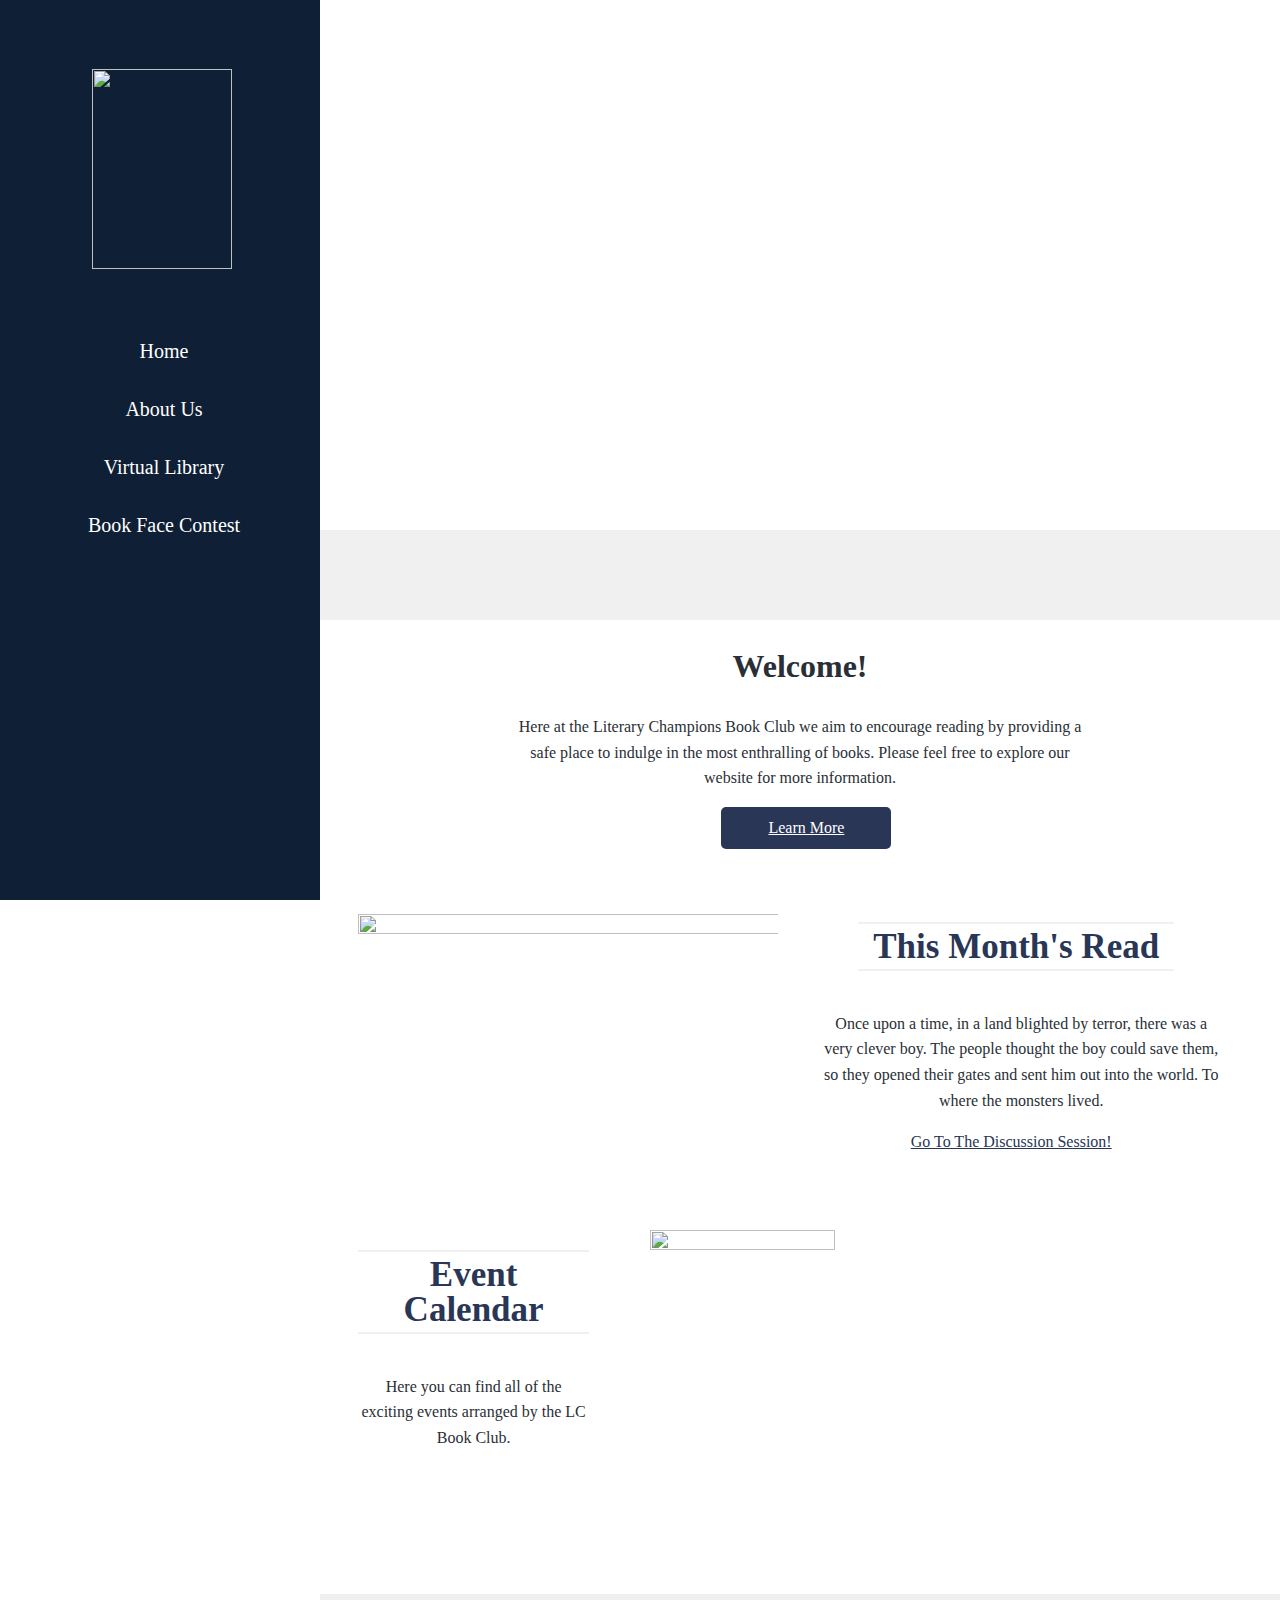
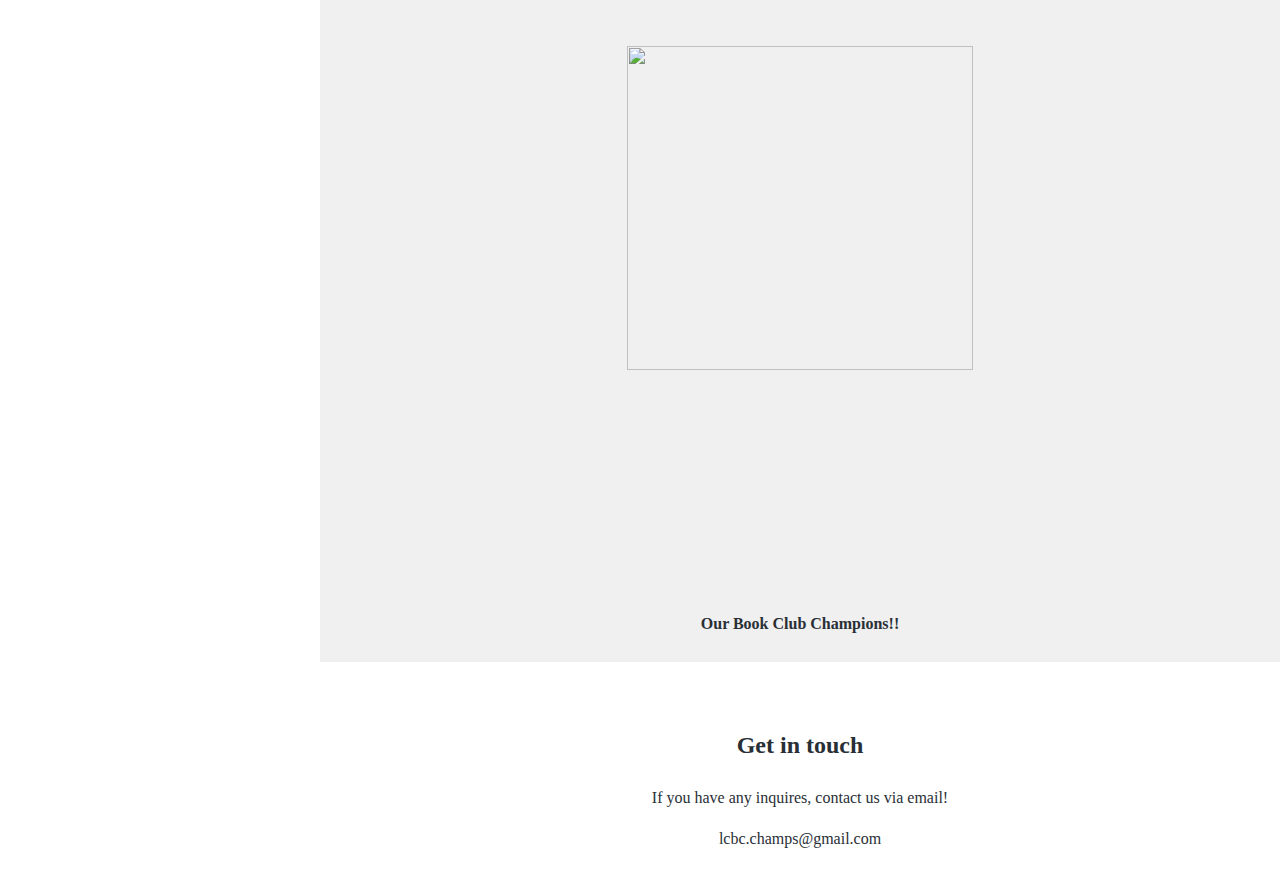
==== index.html @ 6f42a73e "Update index.html" ====
<html>
<script>if(screen.width <= 400){document.location = "html-index.html";}</script>
<font face = "Georgia, serif">
	<head>
	<meta name="viewport" content="width=device-width,initial-scale=1,maximum-scale=1,user-scalable=no">
	<meta http-equiv="X-UA-Compatible" content="IE=edge,chrome=1">
	<meta name="HandheldFriendly" content="true">
	<link rel="shortcut icon" href="laramusa.github.io/Images/favicon (1).ico" type="image/x-icon">
        <link rel="icon" href="lcbc-champs.github.io/Images/favicon (1).ico" type="image/x-icon">
	</head>
<header>
<link rel="stylesheet" type="text/css" href="css.css" />
<script type="text/javascript" src="Javascript.js"></script>
    
	<div id="sidenav">
		<center><div class="LogoPicture" style="height:100px;width:110px;margin-top:49px;margin-right:8%;margin-left:0;">
		<img src="lcbc-champs.github.io/Images/logo3.png" style="height:200px;width:140px;"/>
		</div></center>
        <a href="index.html" style="margin-top:160px;">Home</a>
        <a href="about.html">About Us</a>
        <a href="library.html">Virtual Library</a>
	<a href="face.html">Book Face Contest</a>
	</div>

	<div class="paralax">
	<video playsinline autoplay muted loop class="thevid" style="position: relative;max-width: 100%;">
	<source src="lcbc-champs.github.io/Images/Promo2.mp4" type="video/mp4"></video>
	</div>
	
    <div class="clear"></div>
<style>
.thevid{
width:75%;
}
#grey{
margin-top:170px;
}
</style>
<style>
* {
  box-sizing:border-box;
}
.bar1, .bar2, .bar3 {
  width: 0;
  height: 0;
  background-color: black;
  margin: 0;
}
/*@media screen and (max-width:800px) {
.LogoPicture{
left:auto;
margin:auto;
width: 60%;
}
.bar1, .bar2, .bar3 {
  position: relative;
  width: 100%;
  height: 14%;
  background-color: rgb(240,240,240);
  z-index:12000;
  margin: 6px 0;
}
 .main {
float: left;
margin-left: 0%;
  }
#sidenav {
display:none;
width:100%;
height:100%;
z-index:11000;
}
.header-banner{
    width:100%; 
    float: left;
    margin-left: 0%;
}
.thevid{
    position:relative;
    top:0;
    margin-right:0%;
    margin-left: 0%;
    margin-top: 0%;
    width: 100%;
    border: none;
}
#intro {
    float: left;
    text-align:center;
    margin-left:15%;
}
#grey{
	margin-top:-10%;
}
#welcome{
left:auto;
text-align:center;
margin: auto;
}
#preview { 
margin-left: -15%;
float: left;
width: 50%;
}
#summary { 
width: 90%;
margin-left: -12%;
float: left;
}
#calendar { 
width: 90%;
margin-left: -13%;
float: left;
}
#ex { 
width: 90%;
margin-left: -10%;
float: left;
}
.champ { 
width:100%; 
float: left;
margin-left: 0%;
}
#link { 
width:100%; 
float: left;
margin-left: 0%;
margin-right:0;
text-align:center;
}
#contact { 
width:100%; 
float: left;
margin-left: 0%;
background: rgb(240,240,240);
}
#button{
left:auto;
margin: auto;
width: 50%;
}
}*/
@media screen and (max-width: 400px) {
#sidenav {
display:none;
width:100%;
height:100%;
z-index:11000;
}
.thevid{
  position:relative;
    top:0;
    margin-right:0%;
    margin-left: 0%;
    margin-top: 0%;
    width: 100%;
    border: none;
}
.paralax{
left:auto;	
}
.bar1, .bar2, .bar3 {
position: relative;
width: 100%;
height: 14%;
background-color: rgb(240,240,240);
z-index:12000;
margin: 6px 0;
}
#intro {
float: left;
text-align:center;
margin-left:5%;
margin-right:5%;
}
#grey{
margin-top:-45%;
}
#welcome{
left:auto;
text-align:center;
margin: auto;
}
#button{
margin: auto;
width: 50%;
}
#preview { 
margin-left: -35%;
float: left;
width: 70%;
}
#summary { 
width: 142%;
margin-left: -40%;
float: left;
text-align: center;
}
#calendar { 
width: 142%;
margin-left: -38.5%;
float: left;
}
#ex { 
width: 142%;
margin-left: -38.5%;
float: left;
text-align: center;
}
.champ{
float: left;
margin-left: 0%;  
width:100%;
font-size: 14px;
}
#contact{
float: left;
text-align:center;
margin-left:0%;
font-size: 10px;
}
#fs{
font-size:10px;	
}
#finaltouch{
margin-left:0;
}
</style>
</header>
<body class="main">
<button id="vis" onclick="myFunction()" style="border:none;background:none;position:absolute;top:1%;left:1%;height:8%;width:15%;cursor:pointer;">
<div class="bar1"></div>
<div class="bar1"></div>
<div class="bar1"></div>
</button>

<div style="min-height: 100%;min-width: 100%;background-size: cover;margin-top: 0px;background:#fff;">
<div style="background:#fff;">
<div id="grey" style="background-color:rgb(240,240,240);height:10%; margin-left: 0px;"></div>
<div id="welcome"> <h1>Welcome!</h1></div>
<div id="intro">
<p>Here at the Literary Champions Book Club we aim to encourage reading by providing a safe place to indulge in the most enthralling of books. Please feel free to explore our website for more information.</p>

</div>
<div id="button"><center><a href="about.html" class="btn1"><span>Learn More</span></a></center></div>
    
<main id="boxes" style="margin-left:28%;margin-right:4%;text-align:center;">
	   
<div id="preview"><center><img src="lcbc-champs.github.io/Images/boy bridge.png" style="height:22%;width:193%; margin-top:10%;"/></center></div>
<div id="summary">
<center><a class="hpl" href="discussion.html"><h1 style="margin-left:10px;font-size:35px;display: inline-block;padding: 5px 15px;border-top: 2px solid rgb(240,240,240);border-bottom: 2px solid rgb(240,240,240);line-height: 1em;text-decoration: none;color:rgb(41,54,86);" >This Month's Read</h1></a></center>
<center><p style="width:100%;margin-left:10px;">Once upon a time, in a land blighted by terror, there was a very clever boy. The people thought the boy could save them, so they opened their gates and sent him out into the world. To where the monsters lived.</p><a href="discussion.html" style= "color:rgb(41,54,86);">Go To The Discussion Session!</a></center>
</div></main>
		
		
<div style="background:#fff;">
<main id="boxes2" style="margin-left:28%;margin-right:4%;text-align:center;">
<div id="calendar"><center><img src="lcbc-champs.github.io/Images/December.jpg" style="height:33%;width:85%; margin-top:8%;"/></center></div>
<div id="ex">
<center><h1 style="font-size:35px;display: inline-block;padding: 5px 15px;border-top: 2px solid rgb(240,240,240);border-bottom: 2px solid rgb(240,240,240);line-height: 1em;text-decoration: none;color:rgb(41,54,86);">Event Calendar</h1>
<p style="width:100%;">Here you can find all of the exciting events arranged by the LC Book Club.</p></center>
</div></main>

<div class="champ" style= "margin-top: 10%; margin-bottom: 5%;background-color: rgb(240,240,240);">
<br></br>
<center><img src="lcbc-champs.github.io/Images/winners.jpg" style="width: 60%; min-width: 350px;"/></center>
<br><center><b>Our Book Club Champions!!</b></center></br>
</div>
	
<div id="contact" style="text-align:center;"><b><h2>Get in touch</h2></b>
<p>If you have any inquires, contact us via email!</p>
<p style="padding-bottom:2%;">lcbc.champs@gmail.com</p>
</div>
</div>
</div>
</div>

<script>
function myFunction() {
  var x = document.getElementById("sidenav");
  if (x.style.display === "block") {
    x.style.display = "none";
  } else {
    x.style.display = "block";
  }
}
</script>
</body>
</font>
</html>
---- css.css ----
::-moz-selection { background: rgb(240,240,240); }
::selection { background: rgb(240,240,240); }
body { margin:0px; padding:0px;}
html, body{
  overflow-x: hidden;
  max-width:100%;
}
.paralax{
position: fixed;
  bottom: 0;
  right: 0;
  height: auto;
  width: auto;
  min-height: 100%;
  min-width: 100%;
  z-index: -5000;
}
.champ {
  margin-left: 25%;
  width: 75%;
}
#intro{
 margin-left:40%;
  margin-right:15%;
  text-align:center;
}
#welcome{
  margin-left:40%;
  margin-right:15%;
  text-align:center;
}
#button{
margin-left:40%;
margin-right:14%;
text-align:center;
}
#link{
  background-color:rgb(58,58,58);
  height:10%;
  margin-top:100px;
  margin-bottom: 50px;
}
/* main */
header {
    height: 360px;
    z-index: 10;
}
.hpl:hover{
  background-color: rgb(200,214,227);
}
#sidenav {
  height: 100%;
  width: 25%;
  position: fixed;
  z-index: 1;
  top: 0;
  left: 0;
  background-color: #0f2036;
  overflow-x: hidden;
  padding-top: 20px;
  text-align:center;
}
#sidenav a {
  padding: 6px 8px 20px 16px;
  text-decoration: none;
  font-size: 20px;
  color: #fff;
  display: block;
}
#sidenav a:hover {
  color: rgb(109,118,139);
}
.main {
  /*margin-left: 35%;
  margin-right: 10%;
  padding: 0px 10px;
  text-align:center;*/
}
@media screen and (max-height: 450px) {
  #sidenav {padding-top: 15px;}
  #sidenav a {font-size: 18px;}
}
#boxes {
  content: "";
  display: table;
  clear: both;
}
#preview {
 height: 8%;
  width: 25%;
  float: left;
  margin-top:5%;
    /*height: 8%;
  width: 45%;
  float: left;
  margin-top:52px;*/
}
#summary {
  background-color: #fff;
  height: 10%;
  /*margin-left:20%;*/
  margin-left: 10px;
  width:50%;
  float: right;
  margin-top:30px;
  padding: 20;
    /*height: 8%;
  margin-left:10px;
  width:45%;
  float: right;
  margin-top:35px;*/
}
#boxes2 {
  content: "";
  clear: both;
  display: table;
}
#ex {
  /*height: 8%;
  width: 45%;
  float: left;
  margin-top:52px;*/
    height: 8%;
  width: 45%;
  float: left;
  margin-top:52px;
}
#calendar {
  /*height: 10%;
  margin-left:10px;
  width:50%;
  float: right;
  margin-top:35px;*/
    height: 10%;
  margin-left:10px;
  width:50%;
  float: right;
  margin-top:35px;
}
  button {
  margin: 17px;
}
#link{
  text-align:center;
   margin-left: 25%;
}
#contact{
 text-align:center;
 margin-left:25%;
}
.btn1 {
  color: #fff;
  border-radius: 5px;
  font-weight: 500;
  transition: all 0.3s ease;
  position: relative;
  cursor: pointer;
  display: inline-block;
  background: rgb(41,54,86);
  width: 170px;
  height: 42px;
  line-height: 42px;
  padding: 0;
  border: none;
}
.btn1 span {
  position: relative;
  display: block;
  width: 100%;
  height: 100%;
}
.btn1:before,
.btn1:after {
  position: absolute;
  content: "";
  right: 0;
  top: 0;
   background: rgb(45,83,132);
  transition: all 0.4s ease;
}
.btn1:before {
  height: 0%;
  width: 1.5px;
}
.btn1:after {
  height: 1.5px;
  width: 0%;
}
.btn1:hover{
   background: transparent;
}
.btn1:hover:before {
  height: 100%;
}
.btn1:hover:after {
  width: 100%;
}
.btn1 span:hover{
  color: rgb(45,83,132);
}
.btn1 span:before,
.btn1 span:after {
  position: absolute;
  content: "";
  left: 0;
  bottom: 0;
   background: rgb(41,54,86);
  transition: all 0.4s ease;
}
.btn1 span:before {
  height: 0%;
  width: 1.5px;
}
.btn1 span:after {
  height: 1.5px;
  width: 0%;
}
.btn1 span:hover:before {
  height: 100%;
}
.btn1 span:hover:after {
  width: 100%;
}

.header-banner {
    position:relative;
    top:0;
    right:0;
    margin-right:0;
    border:0;
    margin-left:25%;
    background-image: url('lcbc-champs.github.io/Images/banner.jpg');
    background-position: center;
    background-repeat: no-repeat;
    background-size: cover;
    height: 500px;
    width: 75%;
}
.thevid{
  position:relative;
    width: 75%;
    top:0;
    margin-right:0%;
    margin-left: 25%;
    margin-top: 0%;
    border: none;
}
header h1 {
    background-color: rgba(18,72,120, 0.8);
    color: #fff;
    padding: 0 1rem;
    position: absolute;
    top: 2rem; 
    left: 2rem;
}
.fixed-header {
    position: fixed;
    top: 0;
    left: 0;
    width: 100%;
}
nav {
    width: 100%;
    height: 60px;
    background: rgb(41,54,86);
    postion: fixed;
    z-index: 10;
}
nav div {
    color: white;
    font-size: 2rem;
    line-height: 60px;
    position: absolute;
    top: 0;
    left: 2%;
    visibility: hidden;
}
.visible-title {
    visibility: visible;
}
nav ul { 
    list-style-type: none;
    margin: 0 2% auto 0;
    padding-left: 0;
    text-align: right;
    max-width: 100%;
}
nav ul li { 
    display: inline-block; 
    line-height: 60px;
    margin-left: 10px;
}
nav ul li a {
    text-decoration: none; 
    color: #fff;
}
/* demo content */
body { 
    color: #292f36;
    font-family: helvetica;
    line-height: 1.6;
}
.content{ 
    margin: 0 auto;
    padding: 4rem 0;
    width: 960px;
    max-width: 100%;
}
@media only screen and (max-width: 960px) {
    .content{ 
        padding: 2rem 0;
    }
    article {
        float: none;
        margin: 0 auto;
        width: 96%;
    }
    article:last-of-type {  
        margin-bottom: 3rem;
    }
    aside {  
        float: none;
        text-align: center;
        width: 100%;
    }
}
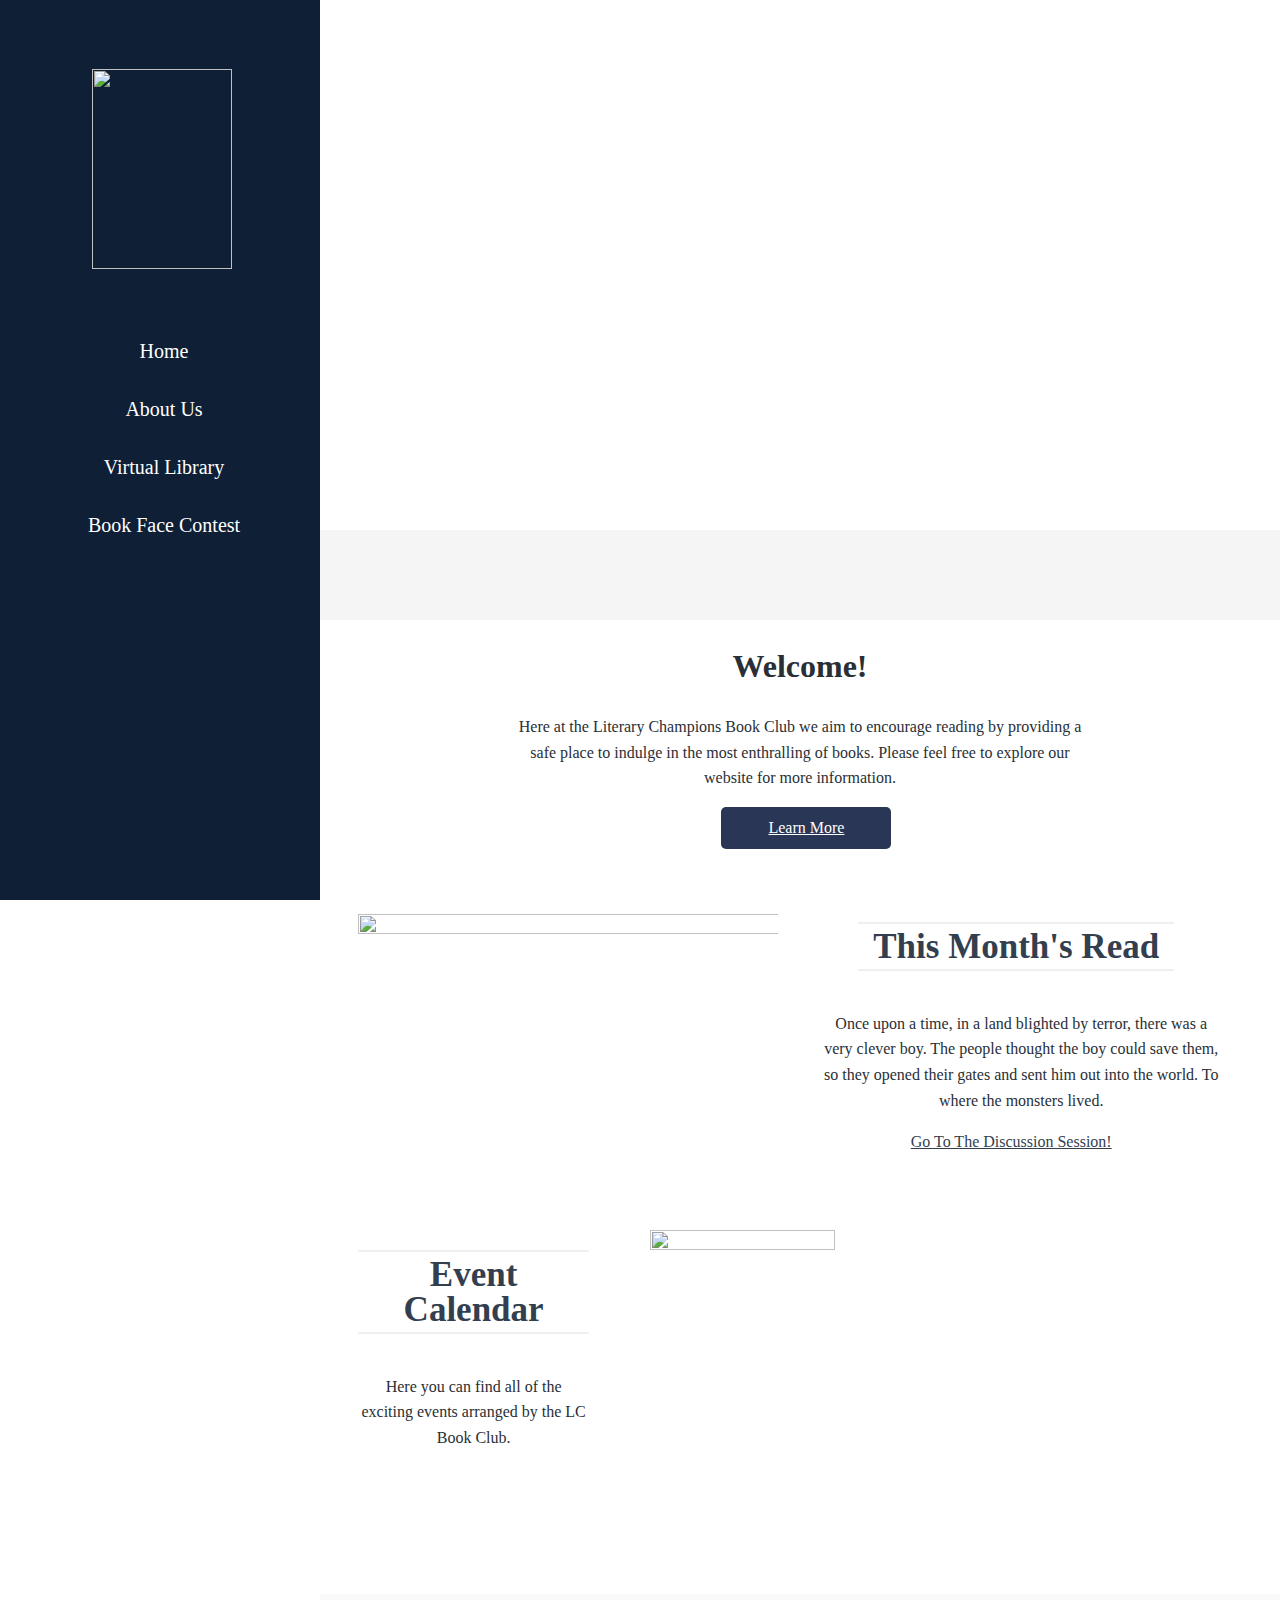
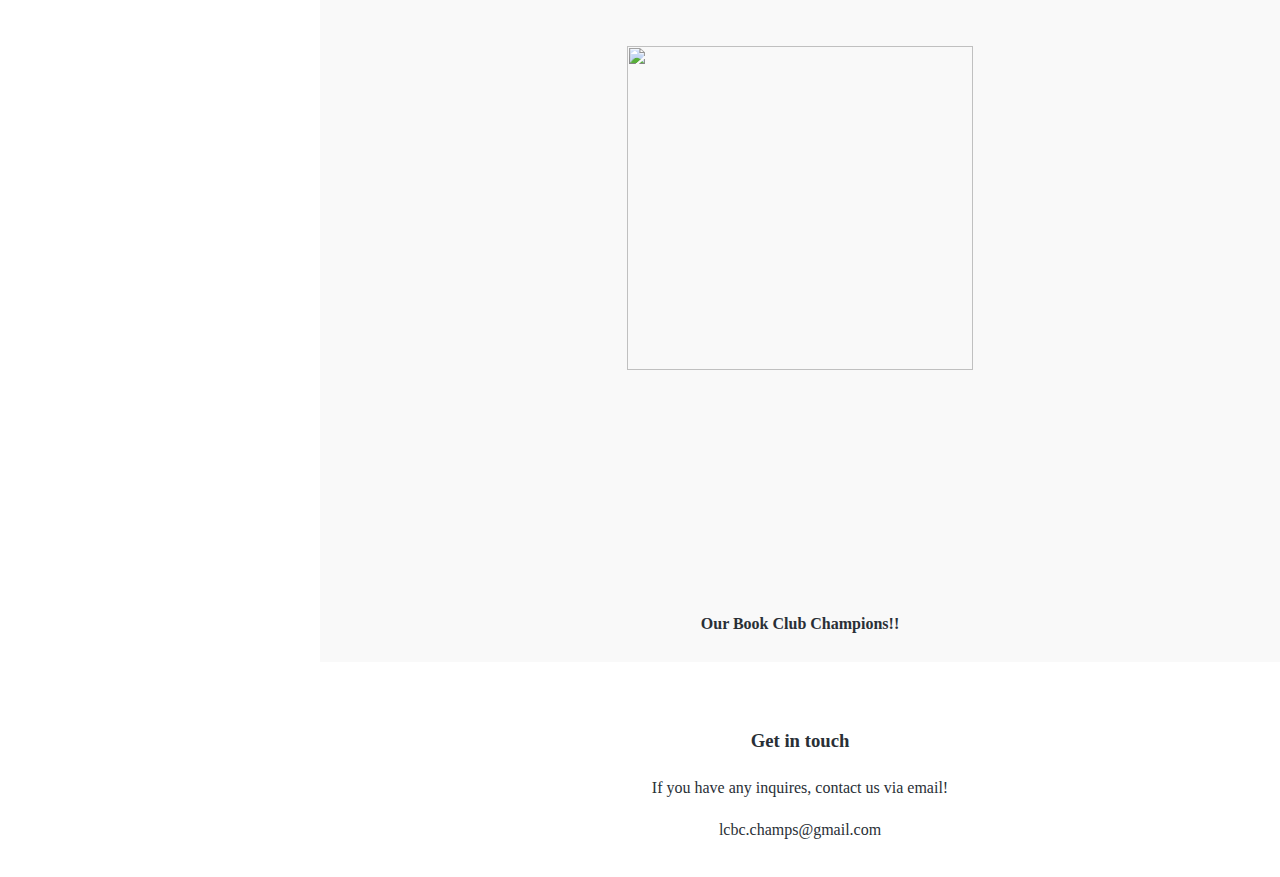
==== commit fb34f9e7: "Update index.html" ====
--- a/index.html
+++ b/index.html
@@ -14,7 +14,7 @@
     
 	<div id="sidenav">
 		<center><div class="LogoPicture" style="height:100px;width:110px;margin-top:49px;margin-right:8%;margin-left:0;">
-		<img src="lcbc-champs.github.io/Images/logo3.png" style="height:200px;width:140px;"/>
+		<img src="lcbc-champs.github.io/Images/logowhite.png" style="height:200px;width:140px;"/>
 		</div></center>
         <a href="index.html" style="margin-top:160px;">Home</a>
         <a href="about.html">About Us</a>
@@ -24,7 +24,7 @@
 
 	<div class="paralax">
 	<video playsinline autoplay muted loop class="thevid" style="position: relative;max-width: 100%;">
-	<source src="lcbc-champs.github.io/Images/Promo2.mp4" type="video/mp4"></video>
+	<source src="lcbc-champs.github.io/Images/m.mp4" type="video/mp4"></video>
 	</div>
 	
     <div class="clear"></div>
@@ -237,7 +237,7 @@
 
 <div style="min-height: 100%;min-width: 100%;background-size: cover;margin-top: 0px;background:#fff;">
 <div style="background:#fff;">
-<div id="grey" style="background-color:rgb(240,240,240);height:10%; margin-left: 0px;"></div>
+<div id="grey" style="background-color:rgb(245,245,245);height:10%; margin-left: 0px;"></div>
 <div id="welcome"> <h1>Welcome!</h1></div>
 <div id="intro">
 <p>Here at the Literary Champions Book Club we aim to encourage reading by providing a safe place to indulge in the most enthralling of books. Please feel free to explore our website for more information.</p>
@@ -247,28 +247,28 @@
     
 <main id="boxes" style="margin-left:28%;margin-right:4%;text-align:center;">
 	   
-<div id="preview"><center><img src="lcbc-champs.github.io/Images/boy bridge.png" style="height:22%;width:193%; margin-top:10%;"/></center></div>
+<div id="preview"><center><img src="lcbc-champs.github.io/Images/boyhome.jpg" style="height:22%;width:193%; margin-top:10%;"/></center></div>
 <div id="summary">
-<center><a class="hpl" href="discussion.html"><h1 style="margin-left:10px;font-size:35px;display: inline-block;padding: 5px 15px;border-top: 2px solid rgb(240,240,240);border-bottom: 2px solid rgb(240,240,240);line-height: 1em;text-decoration: none;color:rgb(41,54,86);" >This Month's Read</h1></a></center>
-<center><p style="width:100%;margin-left:10px;">Once upon a time, in a land blighted by terror, there was a very clever boy. The people thought the boy could save them, so they opened their gates and sent him out into the world. To where the monsters lived.</p><a href="discussion.html" style= "color:rgb(41,54,86);">Go To The Discussion Session!</a></center>
+<center><a class="hpl" href="discussion.html"><h1 style="margin-left:10px;font-size:35px;display: inline-block;padding: 5px 15px;border-top: 2px solid rgb(240,240,240);border-bottom: 2px solid rgb(240,240,240);line-height: 1em;text-decoration: none;color:rgb(51,63,79);" >This Month's Read</h1></a></center>
+<center><p style="width:100%;margin-left:10px;">Once upon a time, in a land blighted by terror, there was a very clever boy. The people thought the boy could save them, so they opened their gates and sent him out into the world. To where the monsters lived.</p><a href="discussion.html" style= "color:rgb(51,63,79);">Go To The Discussion Session!</a></center>
 </div></main>
 		
 		
 <div style="background:#fff;">
 <main id="boxes2" style="margin-left:28%;margin-right:4%;text-align:center;">
-<div id="calendar"><center><img src="lcbc-champs.github.io/Images/December.jpg" style="height:33%;width:85%; margin-top:8%;"/></center></div>
+<div id="calendar"><center><img src="lcbc-champs.github.io/Images/calendar.jpg" style="height:33%;width:85%; margin-top:8%;"/></center></div>
 <div id="ex">
-<center><h1 style="font-size:35px;display: inline-block;padding: 5px 15px;border-top: 2px solid rgb(240,240,240);border-bottom: 2px solid rgb(240,240,240);line-height: 1em;text-decoration: none;color:rgb(41,54,86);">Event Calendar</h1>
+<center><h1 style="font-size:35px;display: inline-block;padding: 5px 15px;border-top: 2px solid rgb(240,240,240);border-bottom: 2px solid rgb(240,240,240);line-height: 1em;text-decoration: none;color:rgb(51,63,79);">Event Calendar</h1>
 <p style="width:100%;">Here you can find all of the exciting events arranged by the LC Book Club.</p></center>
 </div></main>
 
-<div class="champ" style= "margin-top: 10%; margin-bottom: 5%;background-color: rgb(240,240,240);">
+<div class="champ" style= "margin-top: 10%; margin-bottom: 5%;background-color: rgb(249,249,249);">
 <br></br>
-<center><img src="lcbc-champs.github.io/Images/winners.jpg" style="width: 60%; min-width: 350px;"/></center>
+<center><img src="lcbc-champs.github.io/Images/champ.jpg" style="width: 60%; min-width: 350px;"/></center>
 <br><center><b>Our Book Club Champions!!</b></center></br>
 </div>
 	
-<div id="contact" style="text-align:center;"><b><h2>Get in touch</h2></b>
+<div id="contact" style="text-align:center;"><b><h3>Get in touch</h3></b>
 <p>If you have any inquires, contact us via email!</p>
 <p style="padding-bottom:2%;">lcbc.champs@gmail.com</p>
 </div>
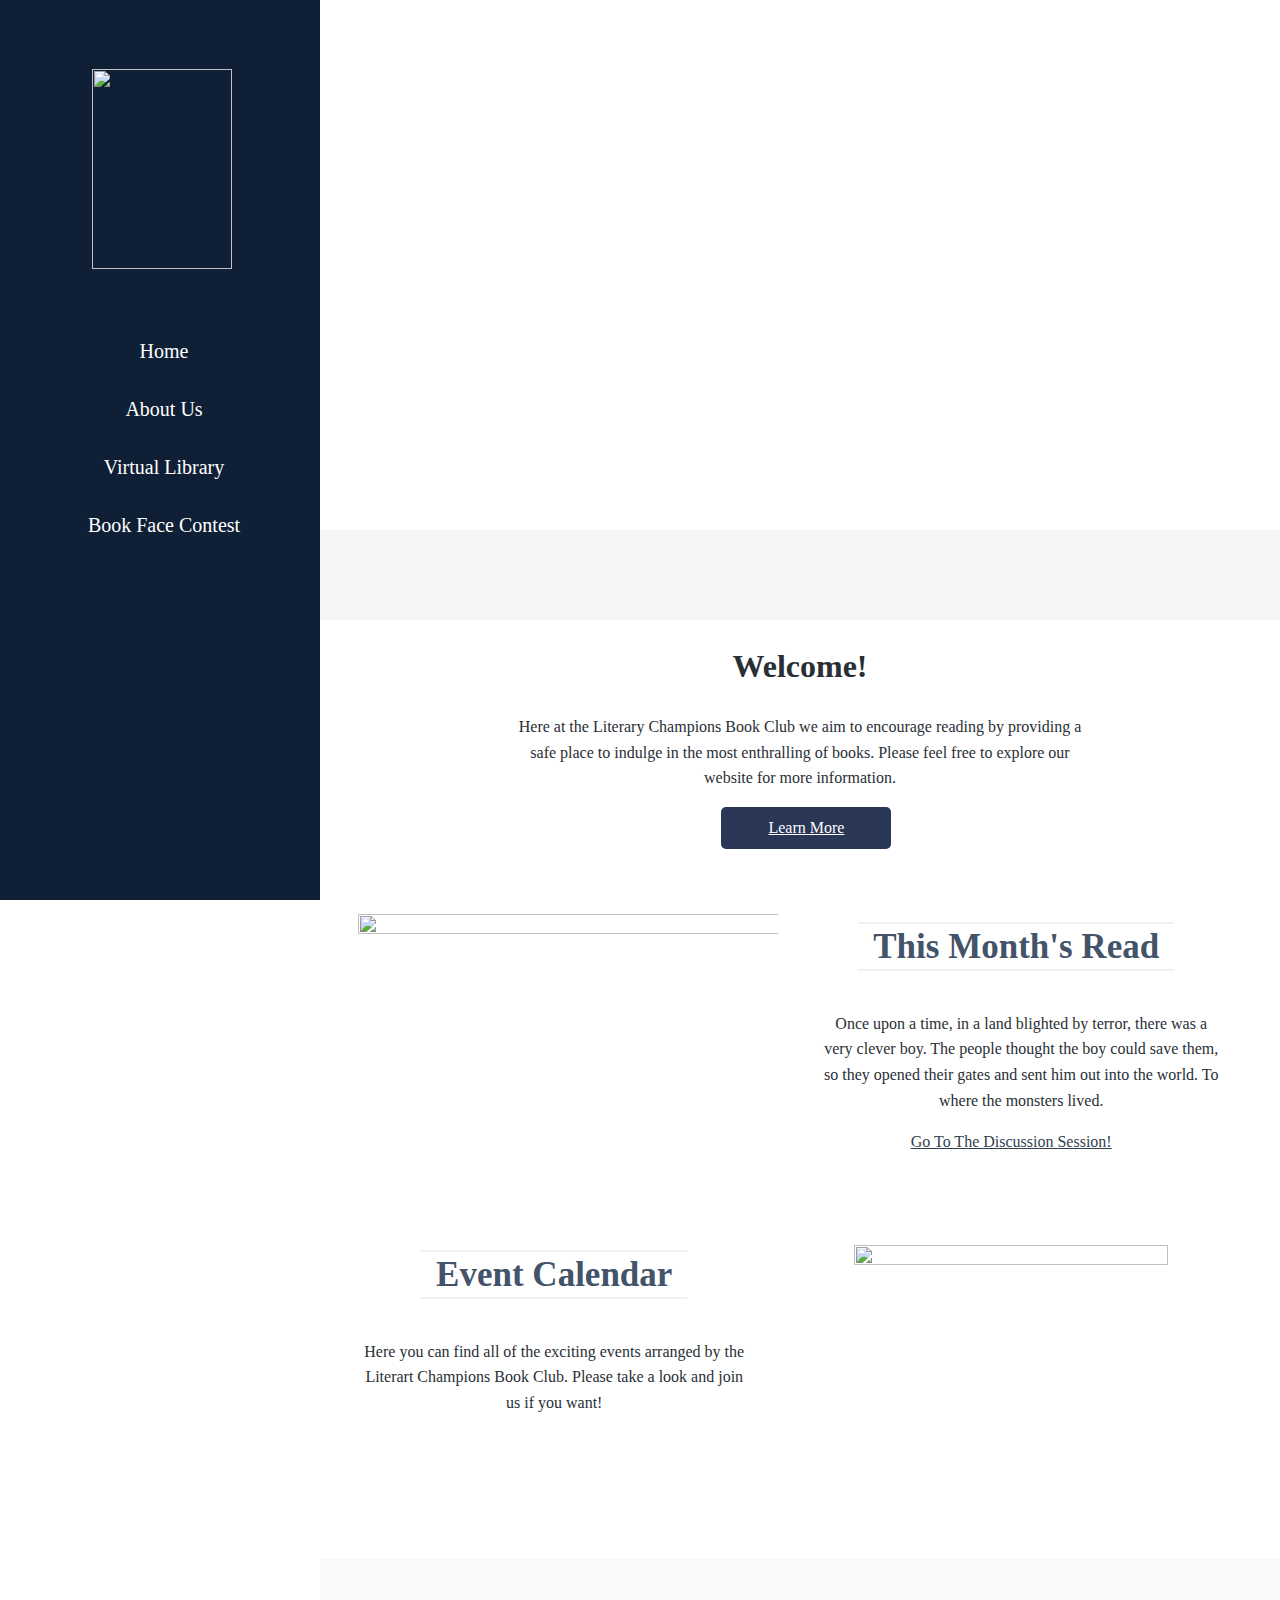
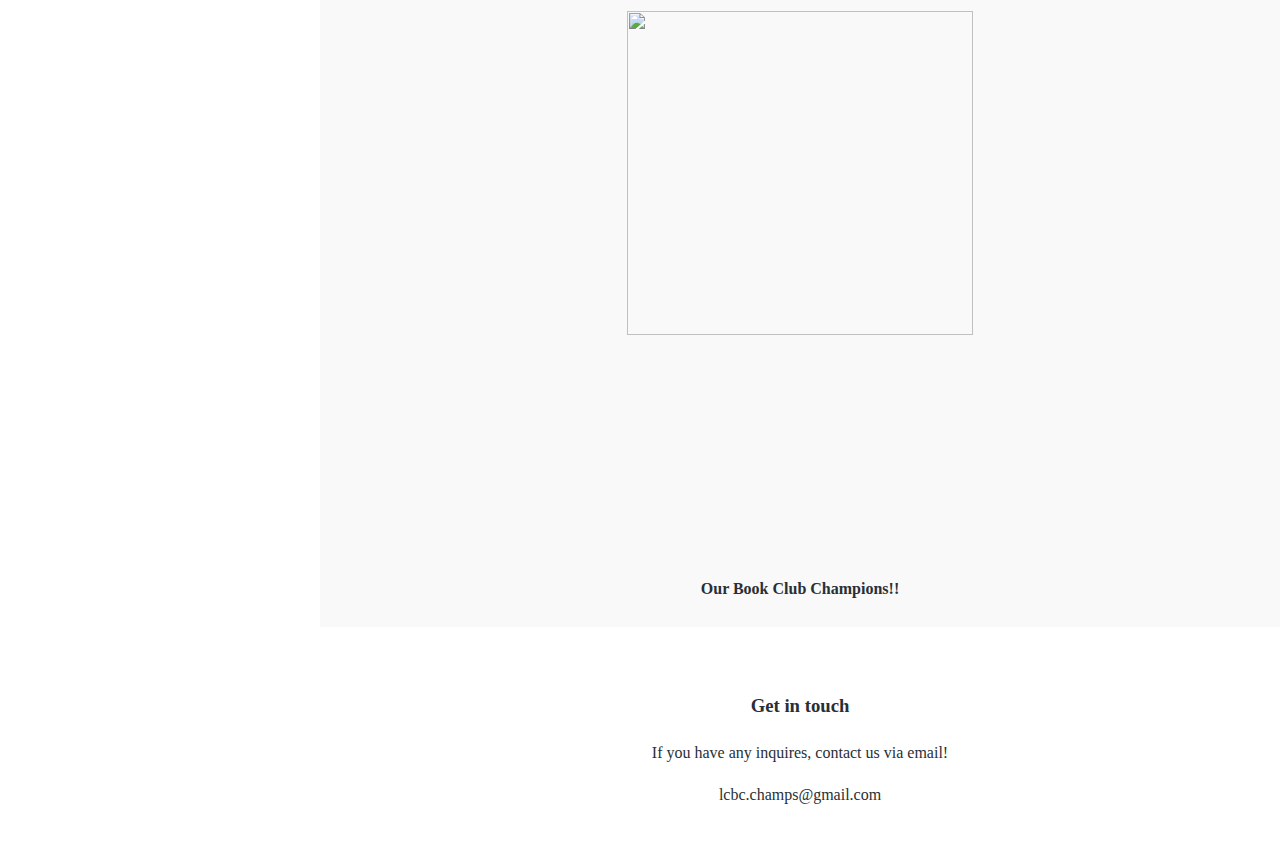
==== commit ade1a833: "Update index.html" ====
--- a/index.html
+++ b/index.html
@@ -14,7 +14,7 @@
     
 	<div id="sidenav">
 		<center><div class="LogoPicture" style="height:100px;width:110px;margin-top:49px;margin-right:8%;margin-left:0;">
-		<img src="lcbc-champs.github.io/Images/logowhite.png" style="height:200px;width:140px;"/>
+		<img src="lcbc-champs.github.io/Images/logowhite.pn" style="height:200px;width:140px;"/>
 		</div></center>
         <a href="index.html" style="margin-top:160px;">Home</a>
         <a href="about.html">About Us</a>
@@ -240,17 +240,17 @@
 <div id="grey" style="background-color:rgb(245,245,245);height:10%; margin-left: 0px;"></div>
 <div id="welcome"> <h1>Welcome!</h1></div>
 <div id="intro">
-<p>Here at the Literary Champions Book Club we aim to encourage reading by providing a safe place to indulge in the most enthralling of books. Please feel free to explore our website for more information.</p>
+<p style="rgb(59,56,56)";>Here at the Literary Champions Book Club we aim to encourage reading by providing a safe place to indulge in the most enthralling of books. Please feel free to explore our website for more information.</p>
 
 </div>
 <div id="button"><center><a href="about.html" class="btn1"><span>Learn More</span></a></center></div>
     
 <main id="boxes" style="margin-left:28%;margin-right:4%;text-align:center;">
 	   
-<div id="preview"><center><img src="lcbc-champs.github.io/Images/boyhome.jpg" style="height:22%;width:193%; margin-top:10%;"/></center></div>
+<div id="preview"><center><img src="lcbc-champs.github.io/Images/boy bridge.png" style="height:22%;width:193%; margin-top:10%;"/></center></div>
 <div id="summary">
-<center><a class="hpl" href="discussion.html"><h1 style="margin-left:10px;font-size:35px;display: inline-block;padding: 5px 15px;border-top: 2px solid rgb(240,240,240);border-bottom: 2px solid rgb(240,240,240);line-height: 1em;text-decoration: none;color:rgb(51,63,79);" >This Month's Read</h1></a></center>
-<center><p style="width:100%;margin-left:10px;">Once upon a time, in a land blighted by terror, there was a very clever boy. The people thought the boy could save them, so they opened their gates and sent him out into the world. To where the monsters lived.</p><a href="discussion.html" style= "color:rgb(51,63,79);">Go To The Discussion Session!</a></center>
+<center><a class="hpl" href="discussion.html"><h1 style="margin-left:10px;font-size:35px;display: inline-block;padding: 5px 15px;border-top: 2px solid rgb(240,240,240);border-bottom: 2px solid rgb(240,240,240);line-height: 1em;text-decoration: none;color:rgb(67,83,105);" >This Month's Read</h1></a></center>
+<center><p style="width:100%;margin-left:10px; rgb(59,56,56);">Once upon a time, in a land blighted by terror, there was a very clever boy. The people thought the boy could save them, so they opened their gates and sent him out into the world. To where the monsters lived.</p><a href="discussion.html" style= "color:rgb(51,63,79);">Go To The Discussion Session!</a></center>
 </div></main>
 		
 		
@@ -258,13 +258,13 @@
 <main id="boxes2" style="margin-left:28%;margin-right:4%;text-align:center;">
 <div id="calendar"><center><img src="lcbc-champs.github.io/Images/calendar.jpg" style="height:33%;width:85%; margin-top:8%;"/></center></div>
 <div id="ex">
-<center><h1 style="font-size:35px;display: inline-block;padding: 5px 15px;border-top: 2px solid rgb(240,240,240);border-bottom: 2px solid rgb(240,240,240);line-height: 1em;text-decoration: none;color:rgb(51,63,79);">Event Calendar</h1>
-<p style="width:100%;">Here you can find all of the exciting events arranged by the LC Book Club.</p></center>
+<center><h1 style="font-size:35px;display: inline-block;padding: 5px 15px;border-top: 2px solid rgb(240,240,240);border-bottom: 2px solid rgb(240,240,240);line-height: 1em;text-decoration: none;color:rgb(67,83,105);">Event Calendar</h1>
+<p style="width:100%; rgb(59,56,56);">Here you can find all of the exciting events arranged by the Literart Champions Book Club. Please take a look and join us if you want!</p></center>
 </div></main>
 
 <div class="champ" style= "margin-top: 10%; margin-bottom: 5%;background-color: rgb(249,249,249);">
 <br></br>
-<center><img src="lcbc-champs.github.io/Images/champ.jpg" style="width: 60%; min-width: 350px;"/></center>
+<center><img src="lcbc-champs.github.io/Images/winners.jpg" style="width: 60%; min-width: 350px;"/></center>
 <br><center><b>Our Book Club Champions!!</b></center></br>
 </div>
 	
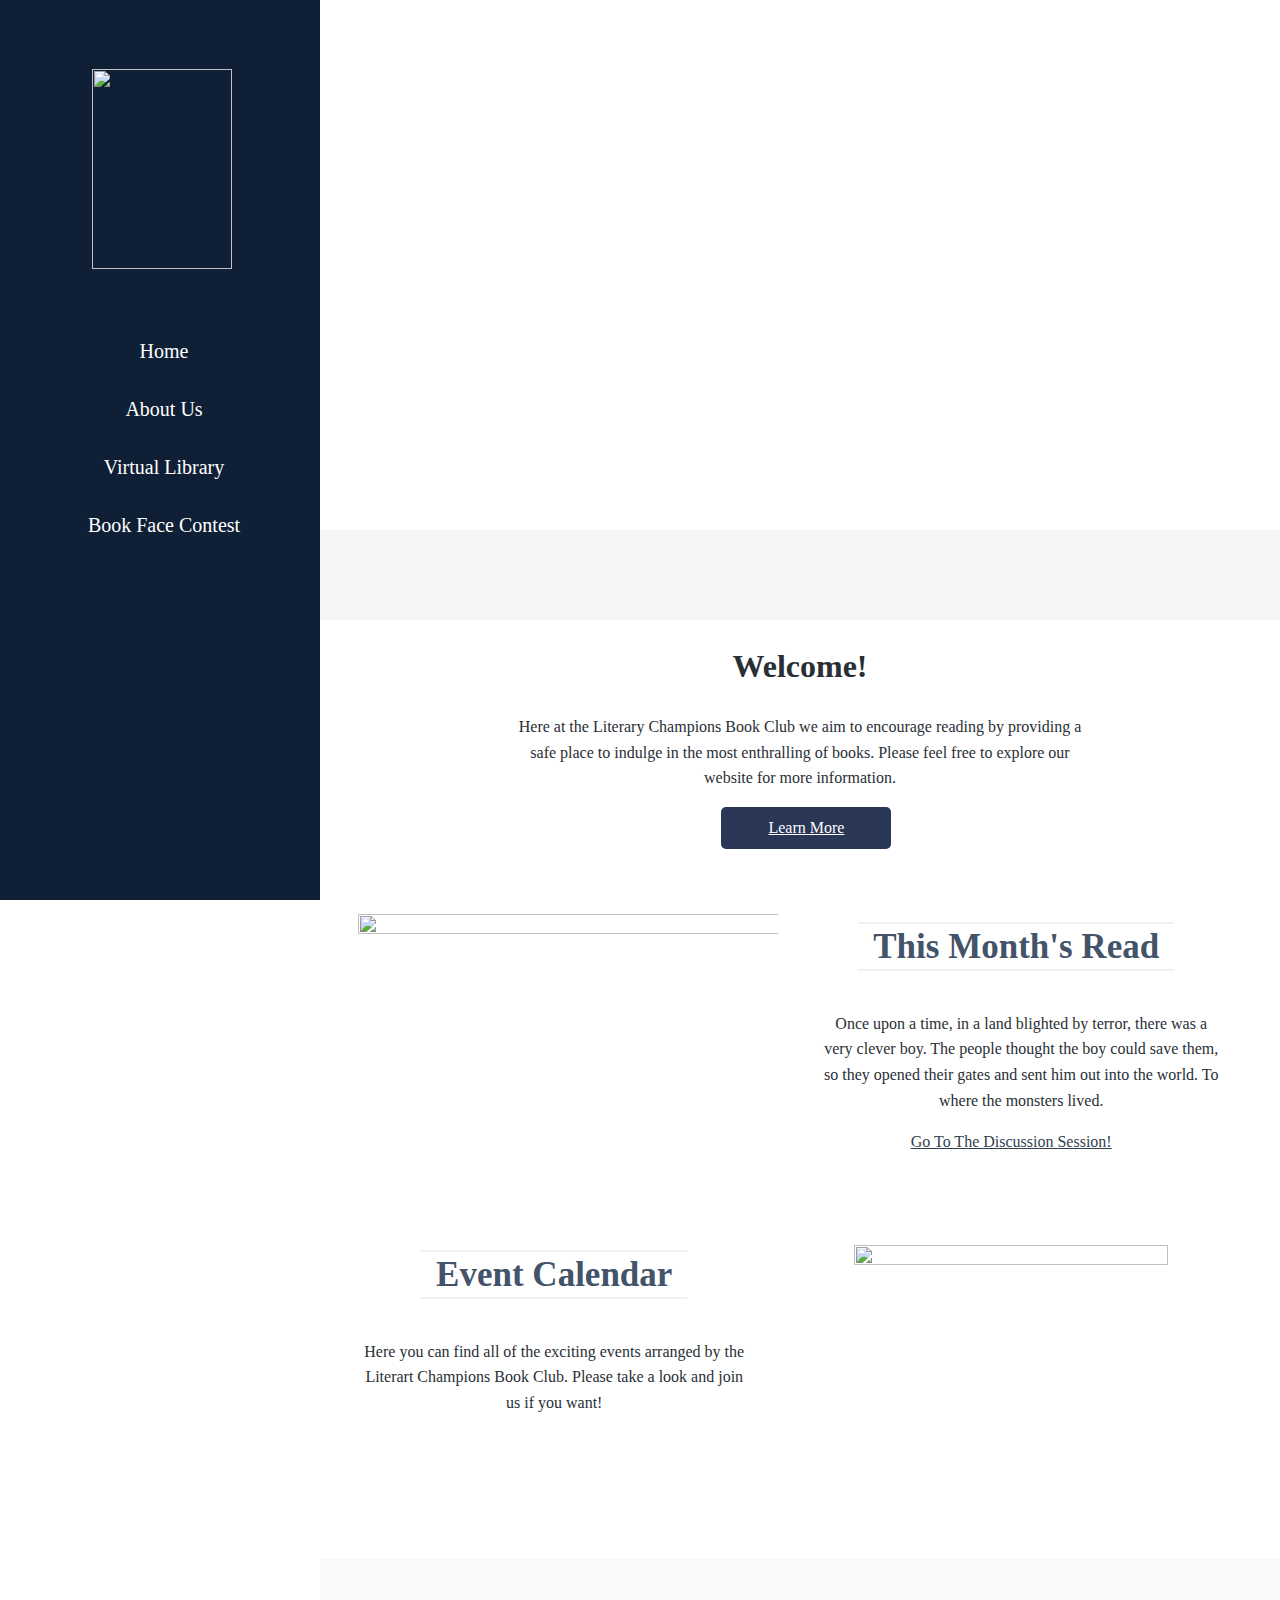
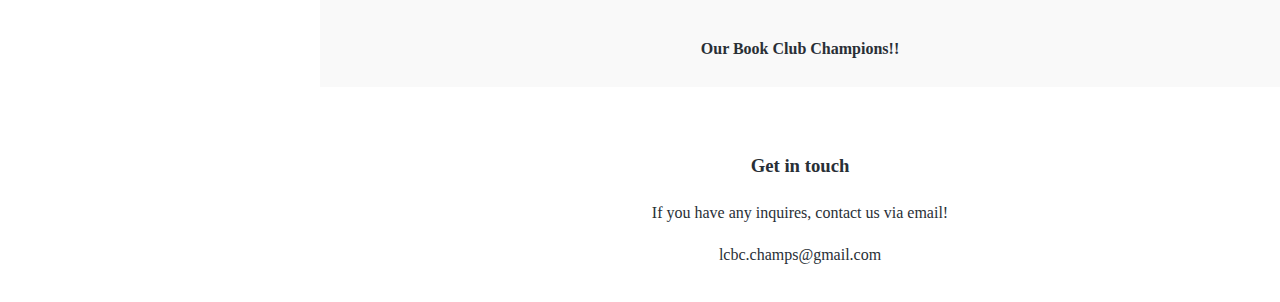
==== commit da19a8e9: "Update index.html" ====
--- a/index.html
+++ b/index.html
@@ -14,7 +14,7 @@
     
 	<div id="sidenav">
 		<center><div class="LogoPicture" style="height:100px;width:110px;margin-top:49px;margin-right:8%;margin-left:0;">
-		<img src="lcbc-champs.github.io/Images/logowhite.pn" style="height:200px;width:140px;"/>
+		<img src="lcbc-champs.github.io/Images/logowhite.png" style="height:200px;width:140px;"/>
 		</div></center>
         <a href="index.html" style="margin-top:160px;">Home</a>
         <a href="about.html">About Us</a>
@@ -256,7 +256,7 @@
 		
 <div style="background:#fff;">
 <main id="boxes2" style="margin-left:28%;margin-right:4%;text-align:center;">
-<div id="calendar"><center><img src="lcbc-champs.github.io/Images/calendar.jpg" style="height:33%;width:85%; margin-top:8%;"/></center></div>
+<div id="calendar"><center><img src="lcbc-champs.github.io/Images/WhatsApp Image 2021-04-21 at 7.38.24 PM.jpeg" style="height:33%;width:85%; margin-top:8%;"/></center></div>
 <div id="ex">
 <center><h1 style="font-size:35px;display: inline-block;padding: 5px 15px;border-top: 2px solid rgb(240,240,240);border-bottom: 2px solid rgb(240,240,240);line-height: 1em;text-decoration: none;color:rgb(67,83,105);">Event Calendar</h1>
 <p style="width:100%; rgb(59,56,56);">Here you can find all of the exciting events arranged by the Literart Champions Book Club. Please take a look and join us if you want!</p></center>
@@ -264,7 +264,7 @@
 
 <div class="champ" style= "margin-top: 10%; margin-bottom: 5%;background-color: rgb(249,249,249);">
 <br></br>
-<center><img src="lcbc-champs.github.io/Images/winners.jpg" style="width: 60%; min-width: 350px;"/></center>
+<center><img url="lcbc-champs.github.io/Images/winners.jpg" style="width: 60%; min-width: 350px;"/></center>
 <br><center><b>Our Book Club Champions!!</b></center></br>
 </div>
 	
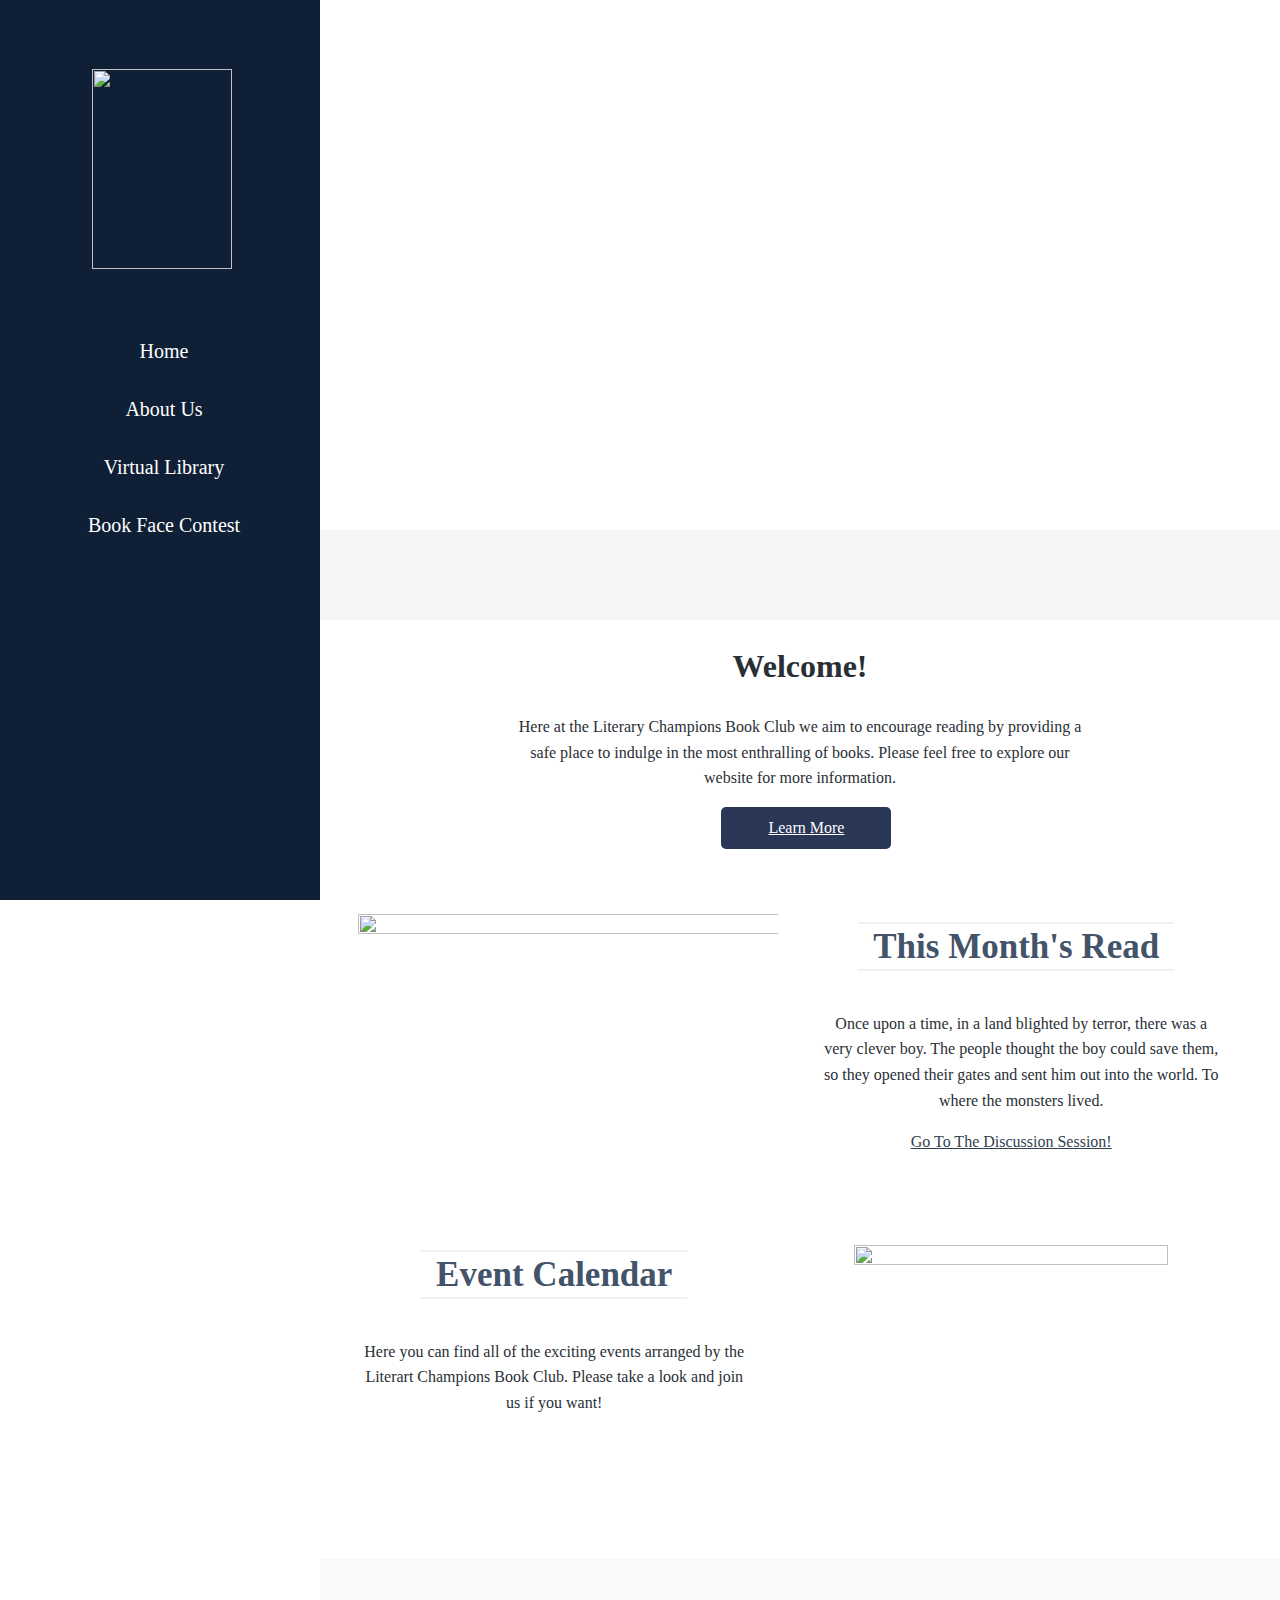
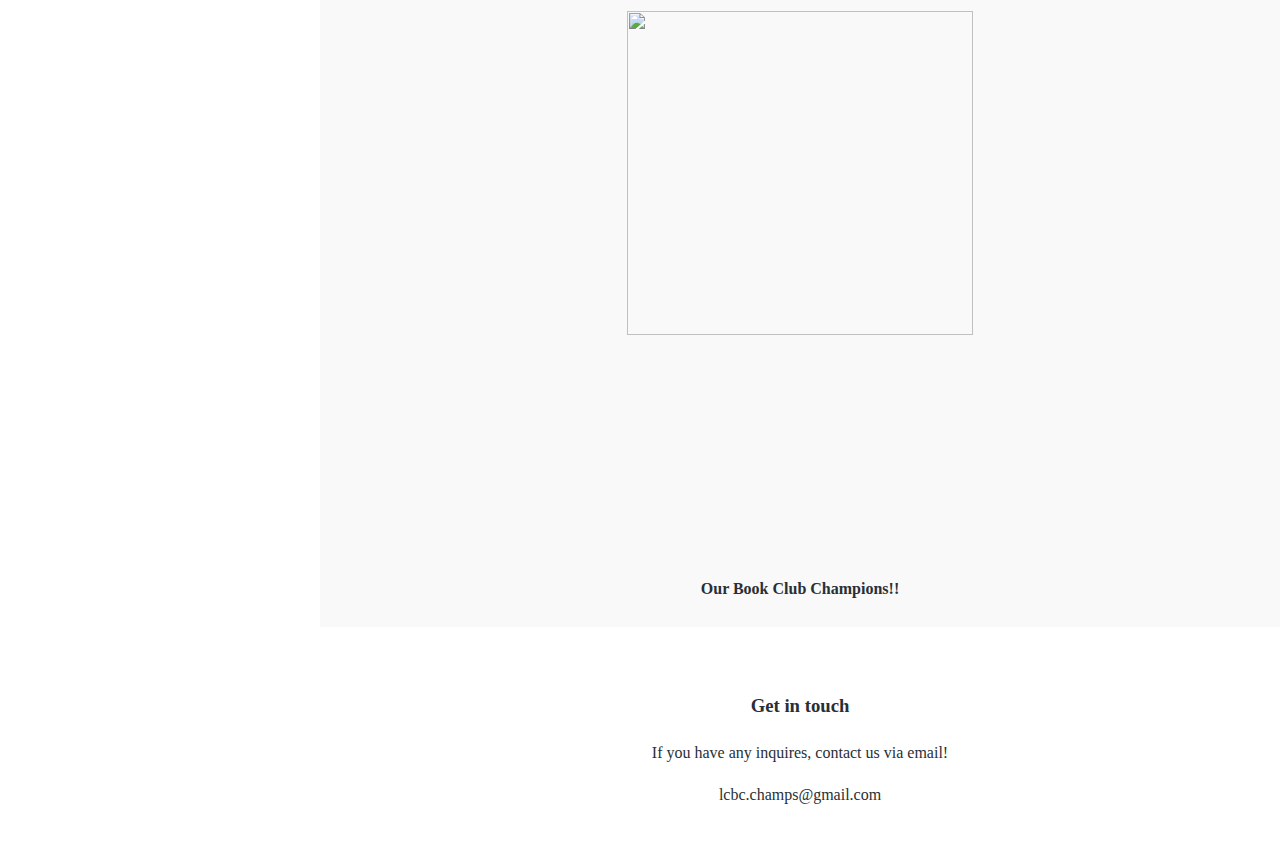
==== commit e387b26c: "Update index.html" ====
--- a/index.html
+++ b/index.html
@@ -14,7 +14,7 @@
     
 	<div id="sidenav">
 		<center><div class="LogoPicture" style="height:100px;width:110px;margin-top:49px;margin-right:8%;margin-left:0;">
-		<img src="lcbc-champs.github.io/Images/logowhite.png" style="height:200px;width:140px;"/>
+		<img src="lcbc-champs.github.io/Images/logowhite.PNG" style="height:200px;width:140px;"/>
 		</div></center>
         <a href="index.html" style="margin-top:160px;">Home</a>
         <a href="about.html">About Us</a>
@@ -264,7 +264,7 @@
 
 <div class="champ" style= "margin-top: 10%; margin-bottom: 5%;background-color: rgb(249,249,249);">
 <br></br>
-<center><img url="lcbc-champs.github.io/Images/winners.jpg" style="width: 60%; min-width: 350px;"/></center>
+<center><img src="lcbc-champs.github.io/Images/winners.jpg" style="width: 60%; min-width: 350px;"/></center>
 <br><center><b>Our Book Club Champions!!</b></center></br>
 </div>
 	
